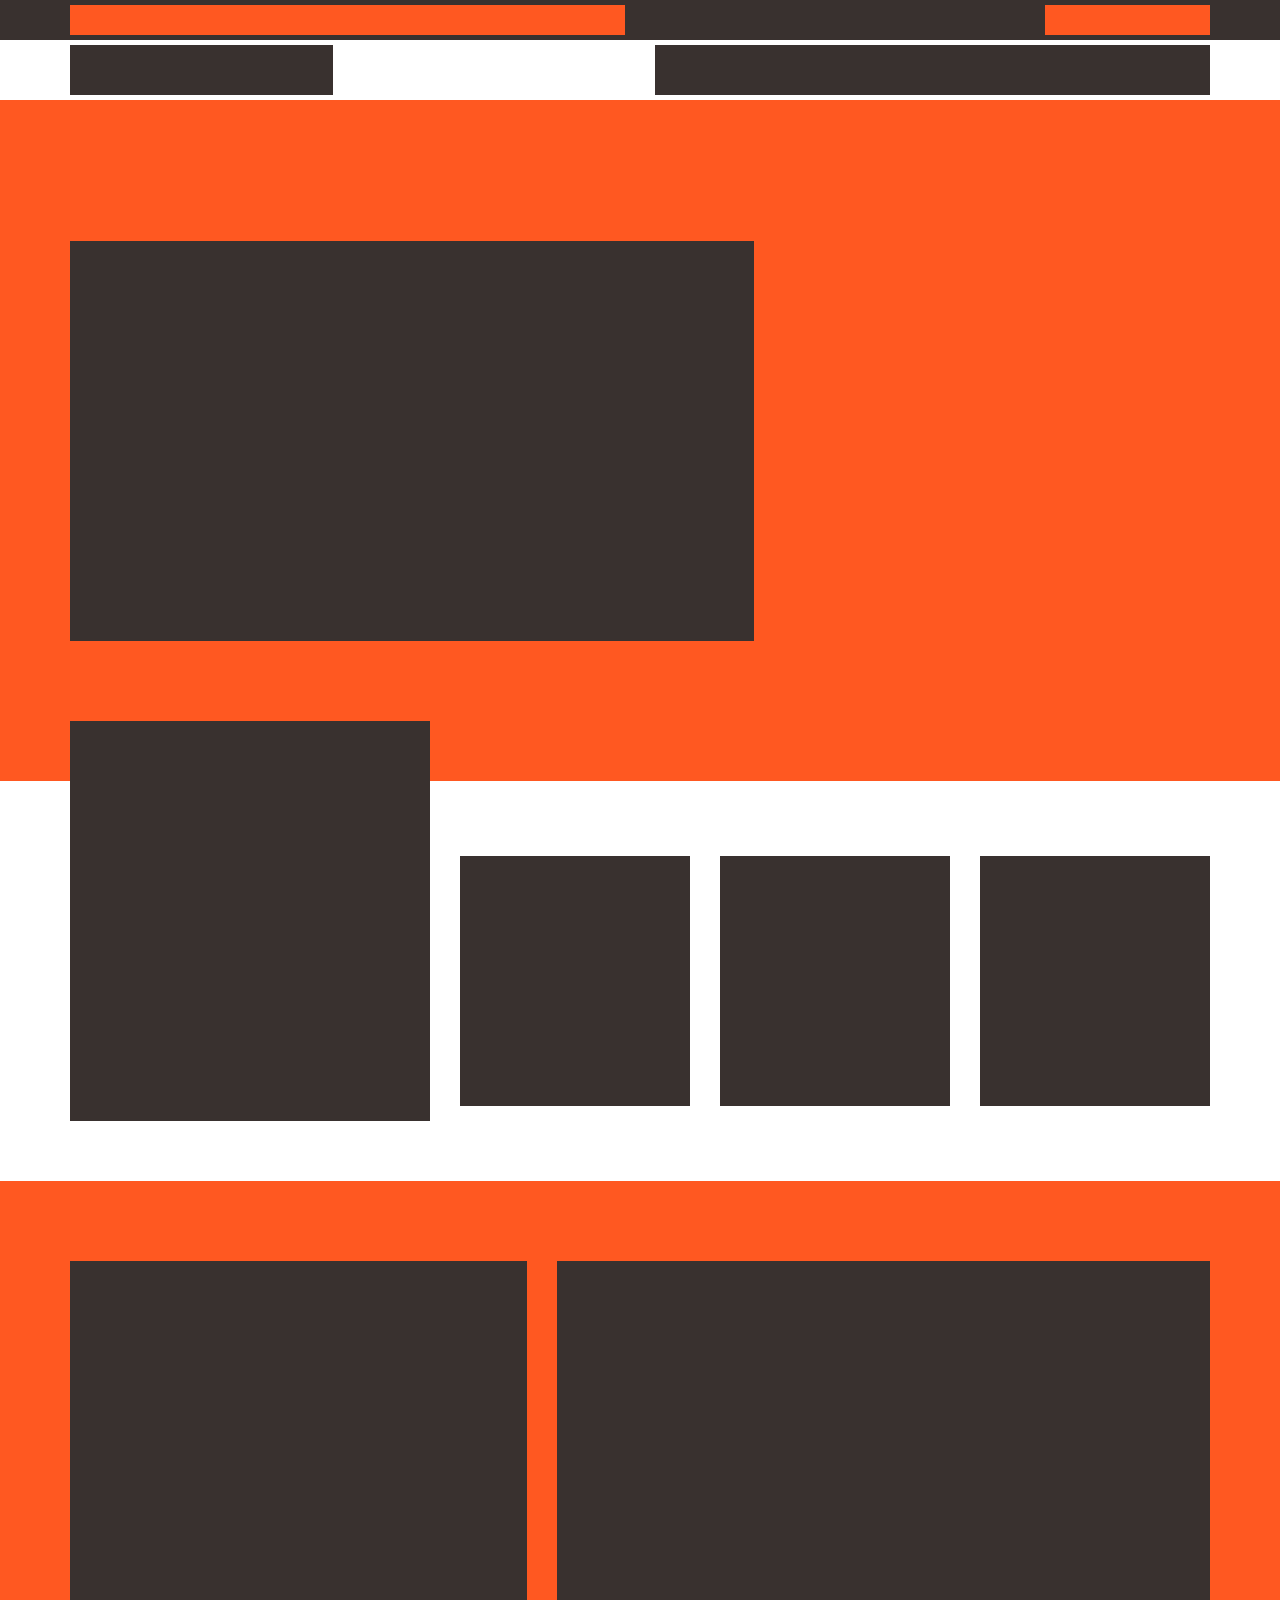
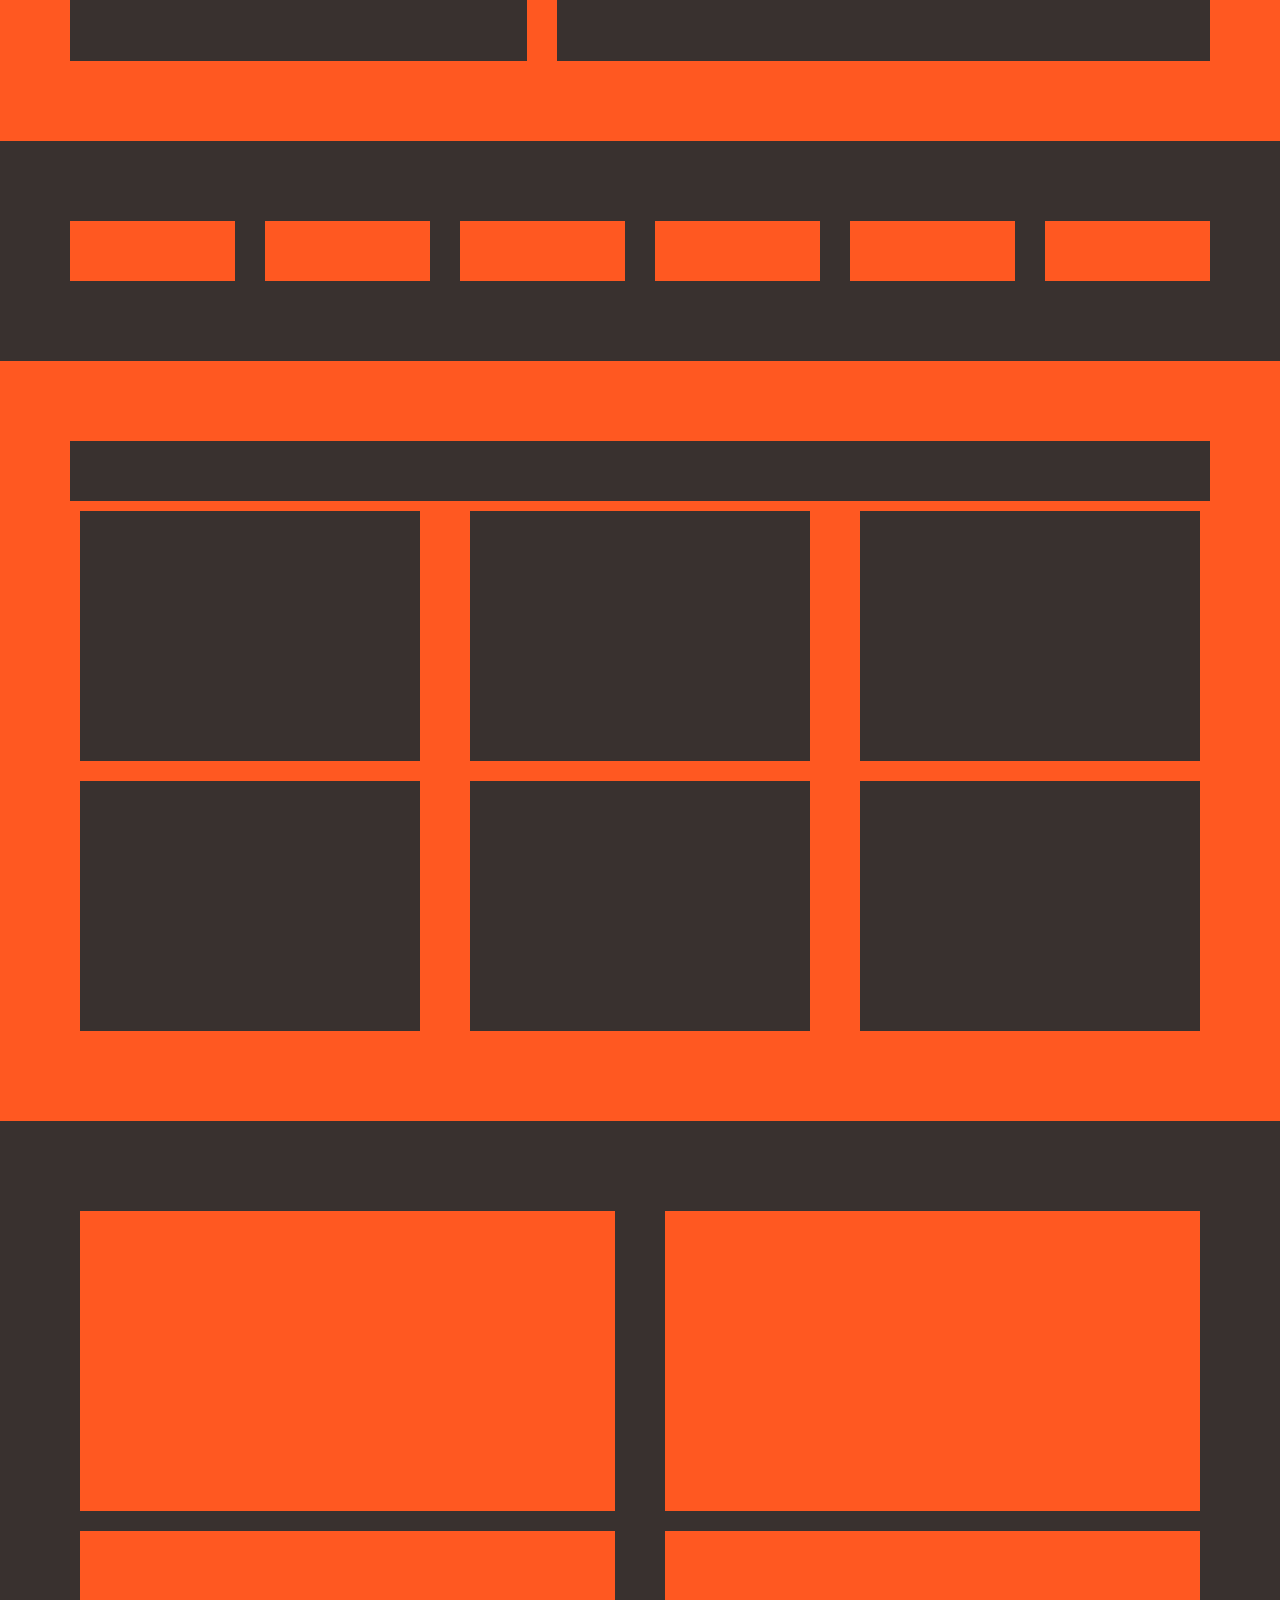
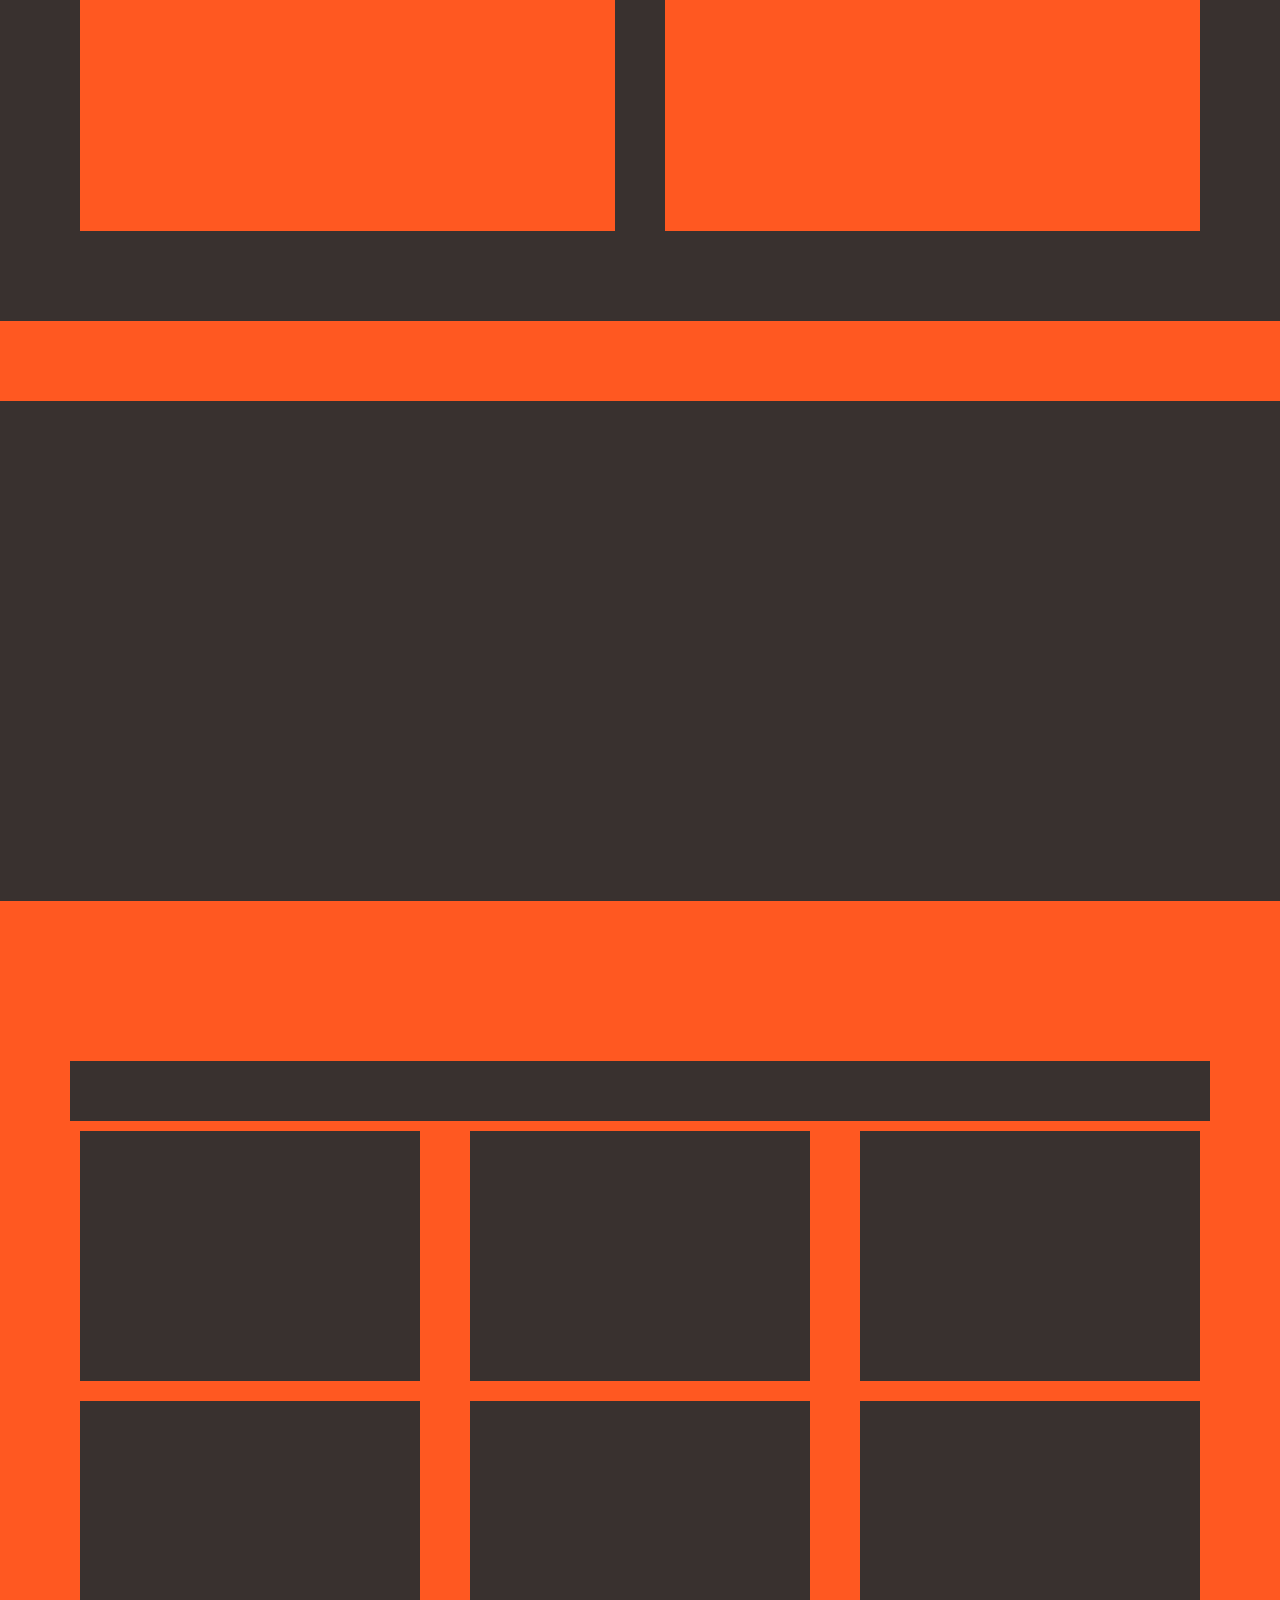
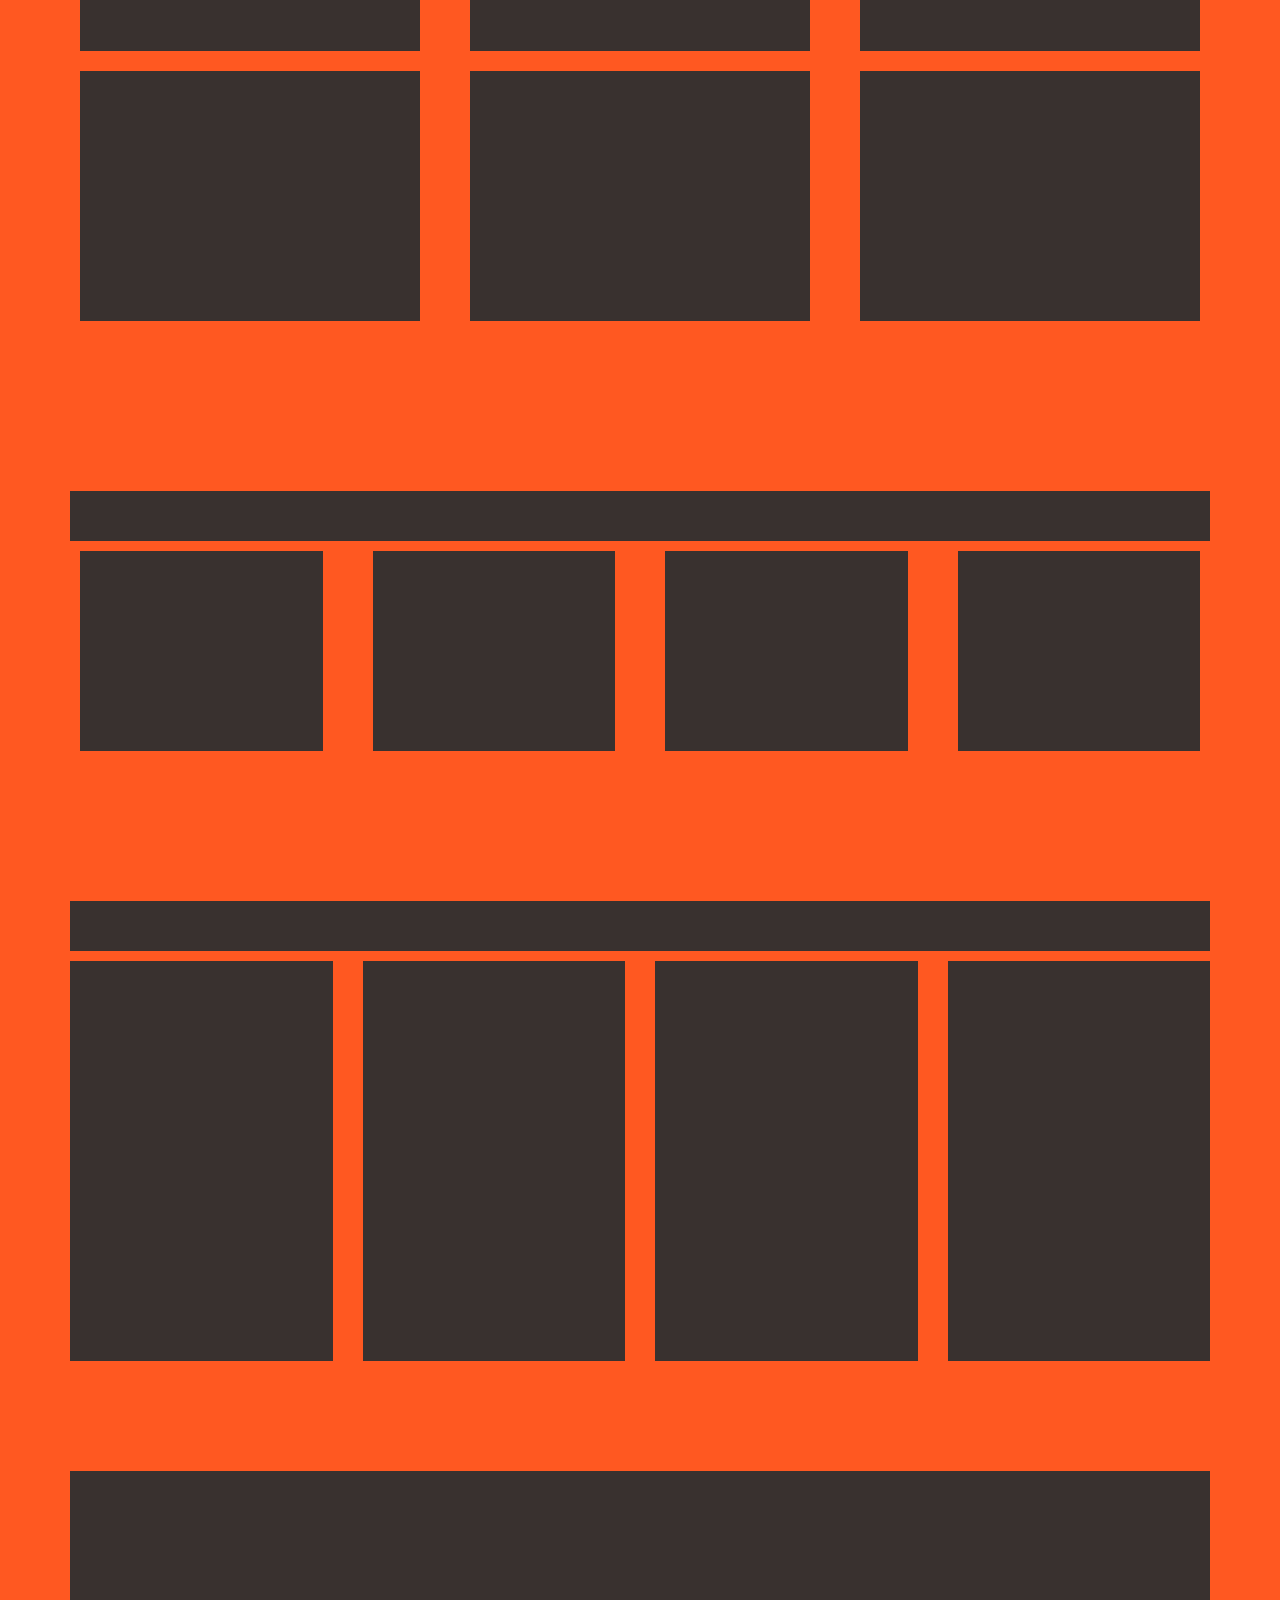
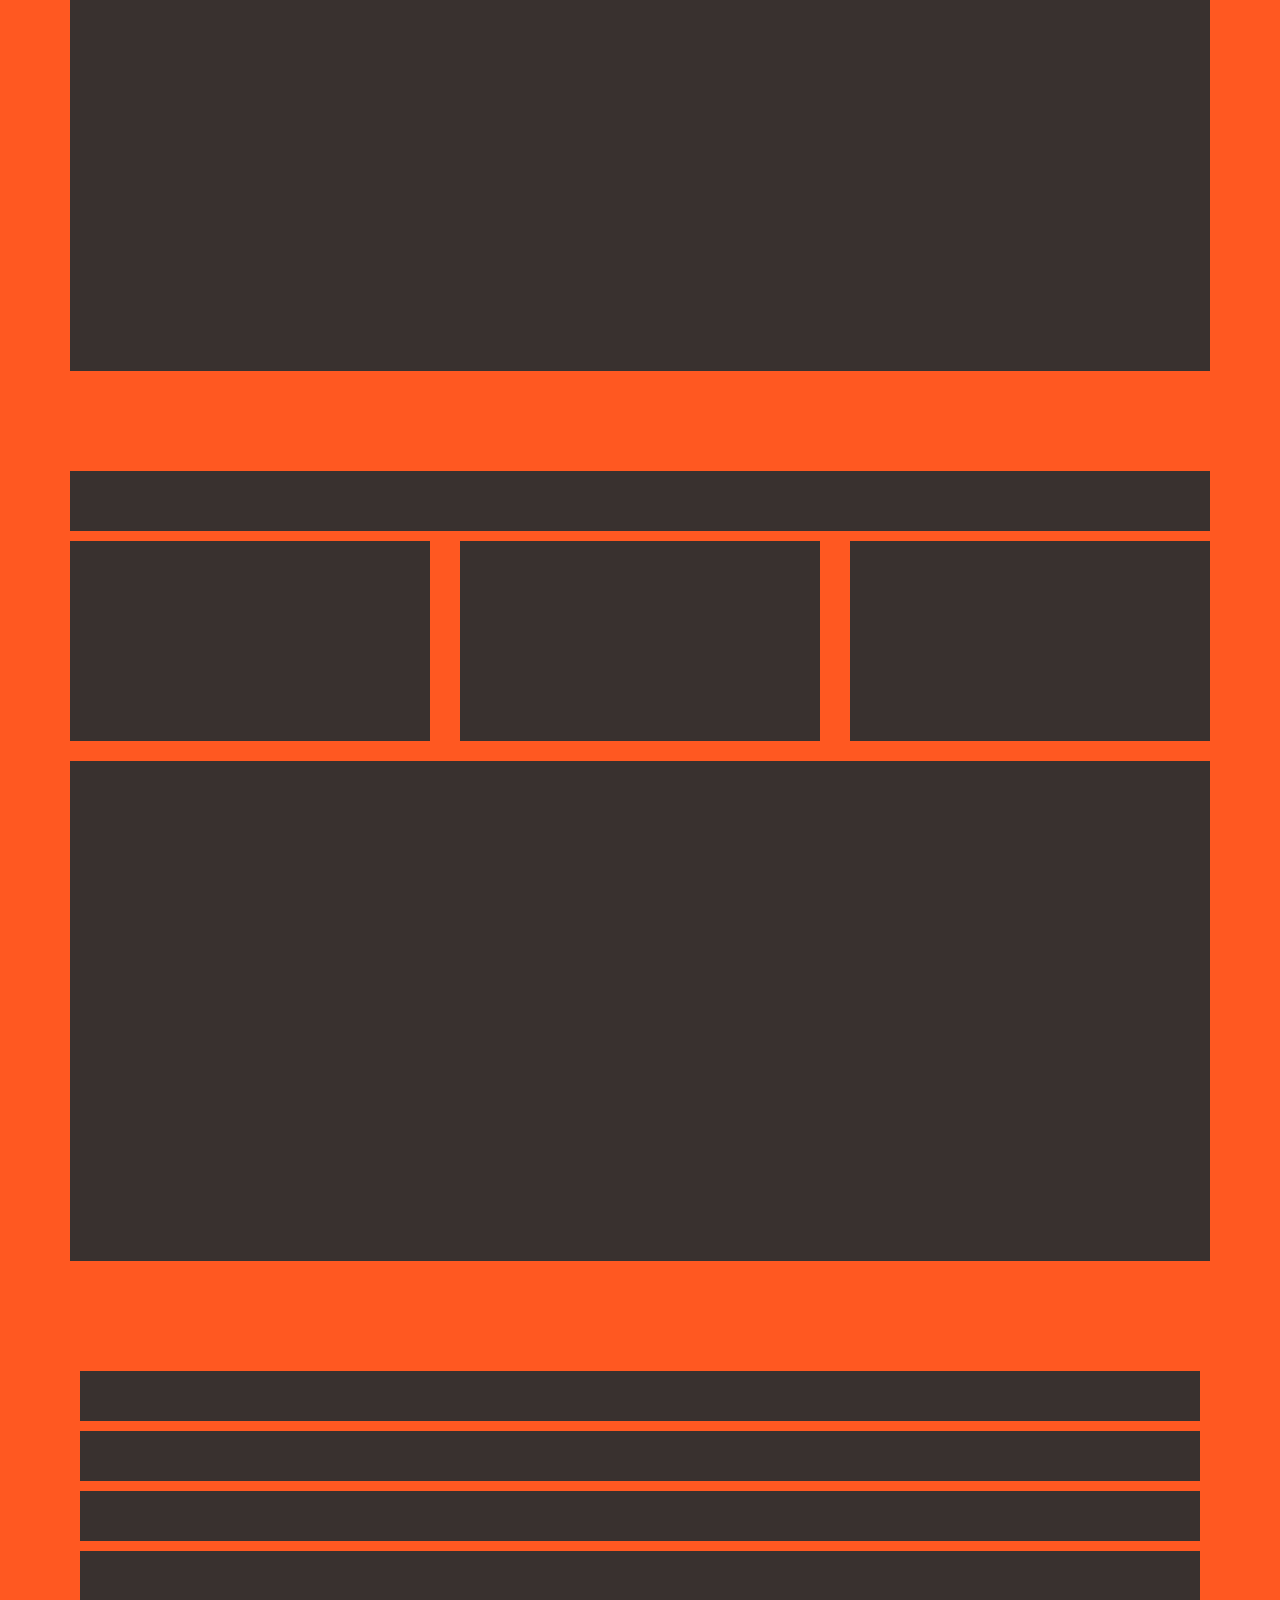
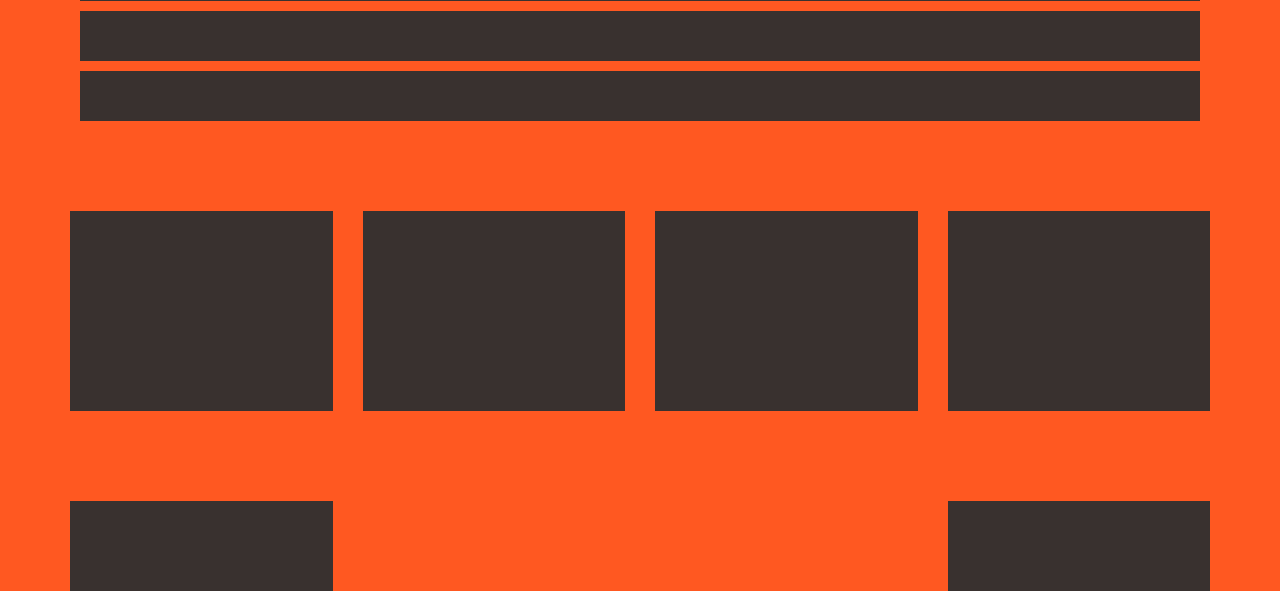
==== task/task-04/index.html @ 85b46bf4 "update" ====
<!DOCTYPE html>
<html>
<head>
   
   <meta charset="utf-8">
   <meta name="viewport" content="width=device-width,initial-scale=1.0">
   <title></title>
   <link rel="preconnect" href="https://fonts.googleapis.com">
<link rel="preconnect" href="https://fonts.gstatic.com" crossorigin>
<link href="https://fonts.googleapis.com/css2?family=Poppins:ital,wght@0,100;0,200;0,300;0,400;0,500;0,600;0,700;0,800;0,900;1,100;1,200;1,300;1,400;1,500;1,600;1,700;1,800;1,900&display=swap" rel="stylesheet">
<link rel="preconnect" href="https://fonts.googleapis.com">
<link rel="preconnect" href="https://fonts.gstatic.com" crossorigin>
<link href="https://fonts.googleapis.com/css2?family=Raleway:ital,wght@0,100;0,200;0,300;0,400;0,500;0,600;0,700;0,800;0,900;1,100;1,200;1,300;1,400;1,500;1,600;1,700;1,800;1,900&display=swap" rel="stylesheet">
<link rel="stylesheet" href="style.css">
<link rel="stylesheet" href="reset.css"> 
</head>
<body>
  <header class="headertop">
  <div class="headerinfo">
  <div class="container">
  <div class="row justify-content-space-between">
      <div class="col-lg-6">
	     <diV class="contactinfo">
      </div>
	   </div>
	  <div class="col-lg-2">
	     <div class="info-btn">
         </div>
	  </div>
	 
 
  </div>
  </div>
  </div>
  <!--header info ends -->
  <div class="navsection">
    <div class="container">
	  <div class="row justify-content-space-between">
	    <div class="col-lg-3">
		<h1 class="logo">
		<a href="#"></a>
		</h1>
		</div>
		<div class="col-lg-6">
		<nav class="navbar">
		</nav>
		</div>
	  </div>
	</div>
  </div>
  </header>
  
  <!-------------banner section-------->
  <section class="bannersection">
  <div class="container">
    <div class="bannercontent">
	</div>
  </div>
  </section>
  <!-------------banner end-------->
  <section class="whychoosesect">
  <div class="container">
   <div class="row align-items-center">
   <div class="col-lg-4">
       <div class="why-choose">
       </div>
	   </div>
        <div class="col-lg-8">
        <div class="row">
	    <div class="col-lg-4">
		<div class="chooseitem">
		</div>
		</div>
	<div class="col-lg-4">
		<div class="chooseitem">
		</div>
		</div>
	<div class="col-lg-4">
		<div class="chooseitem">
		</div>
		</div>
		</div>
        </div>
		</div>
		</div>
  </section>
  <!-------chooseend------->
  <section class="abt-section">
  <div class="container">
  <div class="row">
   <div class="col-lg-5">
     <div class="abt-img">
	 </div>
   </div>
   <div class="col-lg-7">
   <div class="abt-content">
   </div>
   </diV>
  </div>
  </div>
  </section>
  <!------about end----->
  <section class="clientlogosect">
  <div class="container">
  <div class="row">
  <diV class="col-lg-2">
   <div class="client-logo">
   </div>
  </div>
   <diV class="col-lg-2">
   <div class="client-logo">
   </div>
  </div>
   <diV class="col-lg-2">
   <div class="client-logo">
   </div>
  </div>
   <diV class="col-lg-2">
   <div class="client-logo">
   </div>
  </div>
   <diV class="col-lg-2">
   <div class="client-logo">
   </div>
  </div>
   <diV class="col-lg-2">
   <div class="client-logo">
   </div>
  </div>
  </div>
  </div>
  </section>
<!---------clientlogoend---------->
<section class="servicesect">
<div class="container">
<div class="sectiontitle">
</div>
<div class="row">
<div class="col-lg-4">
<div class="serviceitem">
</div>
</div>
<div class="col-lg-4">
<div class="serviceitem">
</div>
</div>
<div class="col-lg-4">
<div class="serviceitem">
</div>
</div>
<div class="col-lg-4">
<div class="serviceitem">
</div>
</div>
<div class="col-lg-4">
<div class="serviceitem">
</div>
</div>
<div class="col-lg-4">
<div class="serviceitem">
</div>
</div>
</div>
</div>
</section>
  <!--------sectionserviceend---------->
 <section class="protofilecessect">
 <div class="container">
 <div class="row">
 <div class="col-lg-6">
<div class="protofile">
</div>
</div>
<div class="col-lg-6">
<div class="protofile">
</div>
</div>
<div class="col-lg-6">
<div class="protofile">
</div>
</div>
<div class="col-lg-6">
<div class="protofile">
</div>
</div>
 </div>
 </div>
</section> 
<!----------------protofile end------------>
<section class="teamsect">

<div class="teamitem">

</div>
</section>

<!-----------------teamend---------------->
<section class="pricingsect">
<div class="container">
<div class="pricingtitle">
</div>
<div class="row">
<div class="col-lg-4">
<div class="pricingitem">
</div>
</div>
<div class="col-lg-4">
<div class="pricingitem">
</div>
</div>
<div class="col-lg-4">
<div class="pricingitem">
</div>
</div>
<div class="col-lg-4">
<div class="pricingitem">
</div>
</div>
<div class="col-lg-4">
<div class="pricingitem">
</div>
</div>
<div class="col-lg-4">
<div class="pricingitem">
</div>
</div>
<div class="col-lg-4">
<div class="pricingitem">
</div>
</div>
<div class="col-lg-4">
<div class="pricingitem">
</div>
</div>
<div class="col-lg-4">
<div class="pricingitem">
</div>
</div>
</div>
</div>
</section>
<!--------------pricing end----------------->
<section class="blogsect">
<div class="container">
<div class="blogtitle">
</div>
  <div class="row">
  <div class="col-lg-3">
  <div class="blogitem">
  </div>
  </div>
  <div class="col-lg-3">
  <div class="blogitem">
  </div>
  </div>
  <div class="col-lg-3">
  <div class="blogitem">
  </div>
  </div>
  <div class="col-lg-3">
  <div class="blogitem">
  </div>
  </div>
  </div>

</div>
</section>
<!------------------blog end-------->


<section class="buysection">
<div class="container">
<div class="buytitle">
</div>
<div class="row">
<div class="col-lg-3">
  <div class="buyitem">
  </div>
  </div>
  <div class="col-lg-3">
  <div class="buyitem">
  </div>
  </div>
  <div class="col-lg-3">
  <div class="buyitem">
  </div>
  </div>
  <div class="col-lg-3">
  <div class="buyitem">
  </div>
  </div>
  </div>
</div>
</div>
</section>
<!-------------------buy end--------------->
<section class="faqsection">
  <div class="container">
    <div class="faqcontent">
	</div>
  </div>
  </section>
 <!---------------faq end---------->
<section class="contectsect">
<div class="container">
<div class="contacttitle">
</div>
<div class="row">
<div class="col-lg-4">
  <div class="contactitem">
  </div>
  </div>
  <div class="col-lg-4">
  <div class="contactitem">
  </div>
  </div>
  <div class="col-lg-4">
  <div class="contactitem">
  </div>
  </div>
  </div>
</div>
</div>
<div class="container">
    <div class="formcontent">
	</div>
  </div>
</section>

  
 
<!-------------contact end---------->
 <section class="subssection">
 <div class="container">
    <div class="subscontent">
	</div>
	 <div class="subscontent">
	</div>
	 <div class="subscontent">
	</div>
	 <div class="subscontent">
	</div>
	 <div class="subscontent">
	</div>
	<div class="subscontent">
	</div>
  </div>
  </section> 
 <!-----------subs end------------->
	<footer>
  <section class="footsect">
     <div class="container">
	 <div class="row">
	  <div class="col-lg-3">
	  <div class="fontitem">
	  </div>
	  </div>
	   <div class="col-lg-3">
	  <div class="fontitem">
	  </div>
	  </div>
	   <div class="col-lg-3">
	  <div class="fontitem">
	  </div>
	  </div>
	   <div class="col-lg-3">
	  <div class="fontitem">
	  </div>
	  </div>
	 </div> 
	 </div>
	</section>
<!-------------section end 	 ----------->
 <section class="authorsection">
  <div class="container">
  <div class="row justify-content-space-between">
    <div class="col-lg-3">
    <div class="authorcontent">
	</div>
  </div>
  <div class="col-lg-3">
    <div class="fontcontent">
	</div>
  </div>
  </div>
  </div>
  </section> 
  </footer>
  
  
</body>
</html>
---- task/task-04/style.css ----
*{
	padding:0;
	margin:0;
	border-size:border-box;
}
.container{
	width:1170px;
	margin:0 auto;
	padding:0 15px;
	}
.row{
	display:flex;
	flex-wrap:wrap;
	margin-left:-15px;
	margin-right:-15px;
	}
.row> *{
	width:100%;
	padding:0 15px;
}	
.col-lg-1{
	width:8.33%;
}
.col-lg-2{
	width:16.66%;
}	
.col-lg-3{
	width:25%;
}	
.col-lg-4{
	width:33.33%;
}	
	.col-lg-5{
	width:41.66%;
}	
	.col-lg-6{
	width:50%;
}	
	.col-lg-7{
	width:58.33%;
}	
	.col-lg-8{
	width:66.66%;
}	
	.col-lg-9{
	width:75%;
}	
	.col-lg-10{
	width:83.33%;
}	
	.col-lg-11{
	width:91.66%;
}	
	.col-lg-12{
	width:100%;
}	

.justify-content-start{
	justify-content:flex-start !important;
}
.justify-content-end{
	justify-content:flex-end !important;
}
.justify-content-space-around{
	justify-content:space-around !important;
}
.justify-content-space-between{
	justify-content:space-between !important;
}
.justify-content-space-evenly{
	justify-content:space-evenly!important;
}

.align-items-start{
	align-items:flex-start !important;
}
.align-items-end{
	align-items:flex-end !important;
}
.align-items-center{
	align-items:center !important;
}
.align-items-baseline{
	align-items:baseline !important;
}
	
				
	
/*=========== header style ========*/	
.headertop{
	background-color:#fff;
	border-bottom:solid 1px #ff5821;
	}
.headerinfo{
	background-color:#39312f;
	padding:5px 0;
}	
.contactinfo{
	height:30px;
	background-color:#ff5821;
}
.info-btn{
	background-color:#ff5821;
	height:100%;
}
.navsection{
	padding:5px 0;
}
.logo{
	background-color:#39312f;
	height:50px;
	
}
.navbar{
	background-color:#39312f;
	height:50px;
}
/*------------banner style-----*/
.bannersection{
	background-color:#ff5821;
	padding:140px 0;
}
.bannercontent{
	background-color:#39312f;
	height:400px;
	width:60%;
}
/*------------whychoose------*/
.whychoosesect{
	background-color:white;
	
}
.why-choose{
	background-color:#39312f;
	height:400px;
	position:relative;
	bottom:60px;

}
.chooseitem{
	background-color:#39312f;
	height:250px;
	
}
/*----------aboutsection---------*/
.abt-section{
	background-color:#ff5821;
	padding:80px 0;
}
.abt-img{
	background-color:#39312f;
	height:400px;
}
.abt-content{
	background-color:#39312f;
	height:400px;
}
/*-----------clientsection----------*/
.clientlogosect{
	background-color:#39312f;
	padding:80px 0;
}
.client-logo{
	background-color:#ff5821;
	height:60px;
}
/*--------servicesection--------*/
.servicesect{
	background-color:#ff5821;
	padding:80px 0;
}
.sectiontitle{
	background-color:#39312f;
	height:60px;
}
.serviceitem{
	background-color:#39312f;
	height:250px;
	margin:10px;
}
/*----------protofile--------*/
.protofilecessect{
	background-color:#39312f;
	padding:80px 0;
	
	}
.protofile{
	background-color:#ff5821;
	height:300px;
	margin:10px;
	
}
/*------------team section---------*/
.teamsect{
	background-color:#ff5821;
	padding:80px 0;
}
.teamitem{
	background-color:#39312f;
	height:500px;
}
/*---------pricing----------*/
.pricingsect{
	background-color:#ff5821;
	padding:80px 0;
}
.pricingtitle{
	background-color:#39312f;
	height:60px;
}
.pricingitem{
	background-color:#39312f;
	height:250px;
	margin:10px;
}
/*---------blog------------*/
.blogsect{
	background-color:#ff5821;
	padding:80px 0;
}
.blogtitle{
	background-color:#39312f;
	height:50px;
	}
.blogitem{
	background-color:#39312f;
	height:200px;
	margin:10px;	
}
/*----------buy-----------*/
.buysection{
	background-color:#ff5821;
	padding:60px 0;
}
.buytitle{
	background-color:#39312f;
	height:50px;
	}
.buyitem{
	background-color:#39312f;
	height:400px;
	margin-top:10px;
}
/*----------faq-----------*/
.faqsection{
	background-color:#ff5821;
	padding:50px 0;
}
.faqcontent{
	background-color:#39312f;
	height:500px;
	width:100%;
	
}
/*-------------contact--------*/
.contectsect{
	background-color:#ff5821;
	padding:50px 0;
}
.contacttitle{
	background-color:#39312f;
	height:60px;
}
.contactitem{
	background-color:#39312f;
	height:200px;
	margin-top:10px;
}
.formsection{
	background-color:#ff5821;
	margin-top:50px 0;
}
.formcontent{
	background-color:#39312f;
	margin-top:20px;
	height:500px;
	width:100%;

}
/*--------------subscribe---------*/
.subssection{
	background-color:#ff5821;
	padding:50px 0px;
}
.subscontent{
	background-color:#39312f;
	height:50px;
	margin:10px;
}
/*---------------author-----------*/
.footsect{
	
	background-color:#ff5821;
	padding:90px 0;

}
.fontitem{
	background-color:#39312f;
	height:200px;
	margin-top:-60px;
	
}

/*-----------------author end--------------*/
.authorsection{
	background-color:#ff5821;
}
.authorcontent{
	background-color:#39312f;
	height:90px;
}
.fontcontent{
	background-color:#39312f;
	height:90px;
}
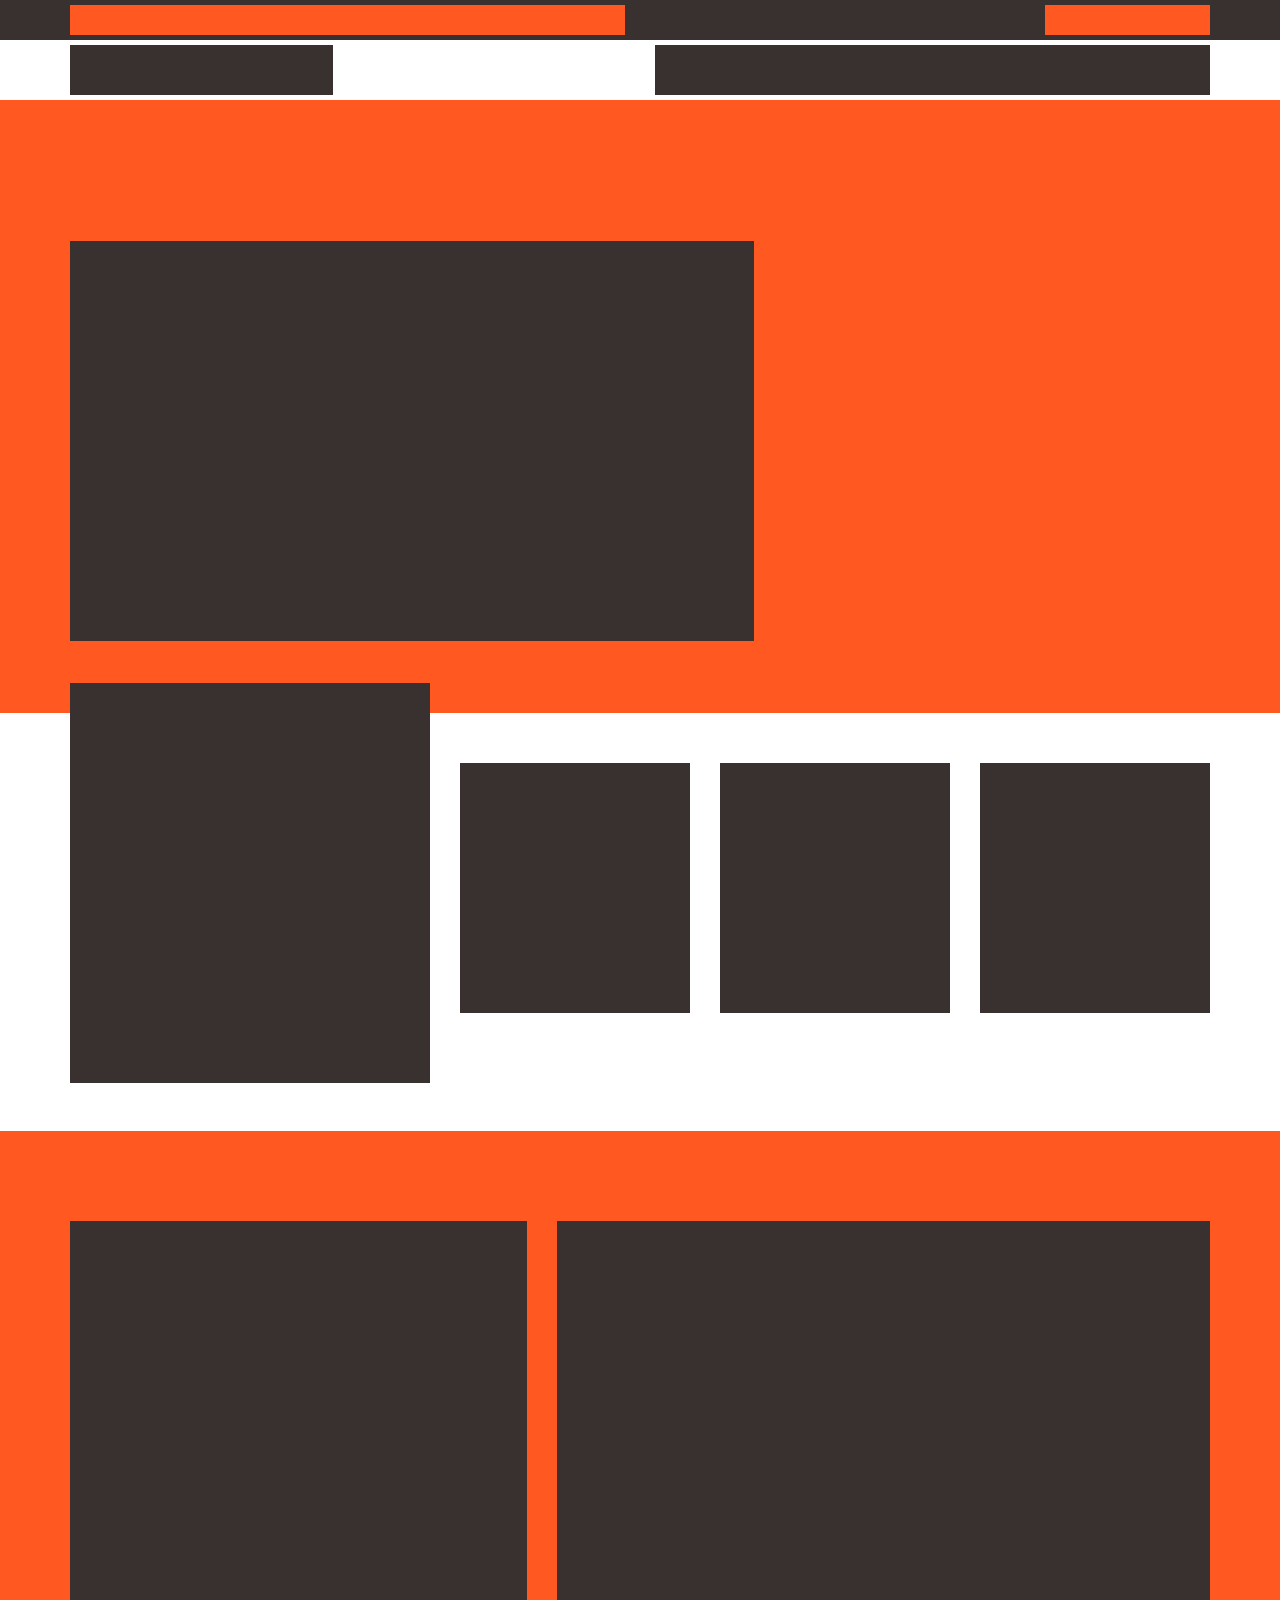
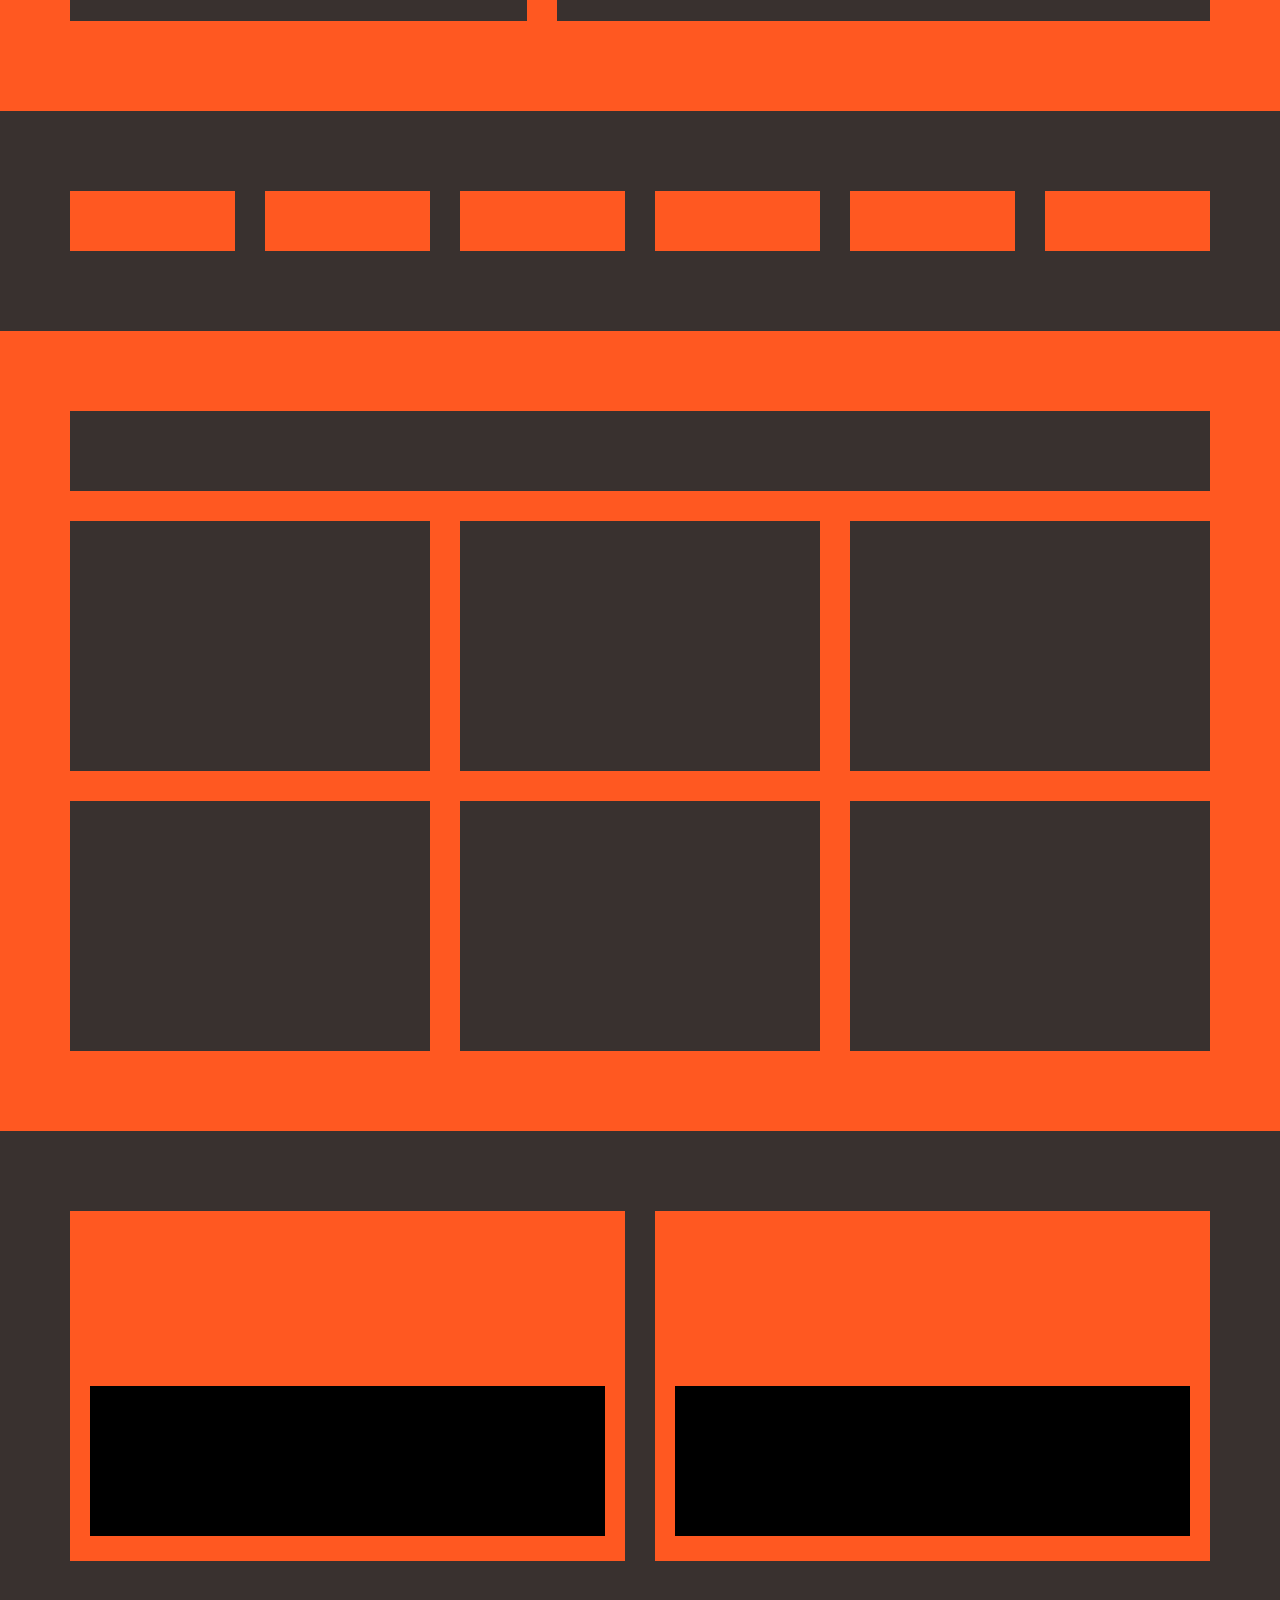
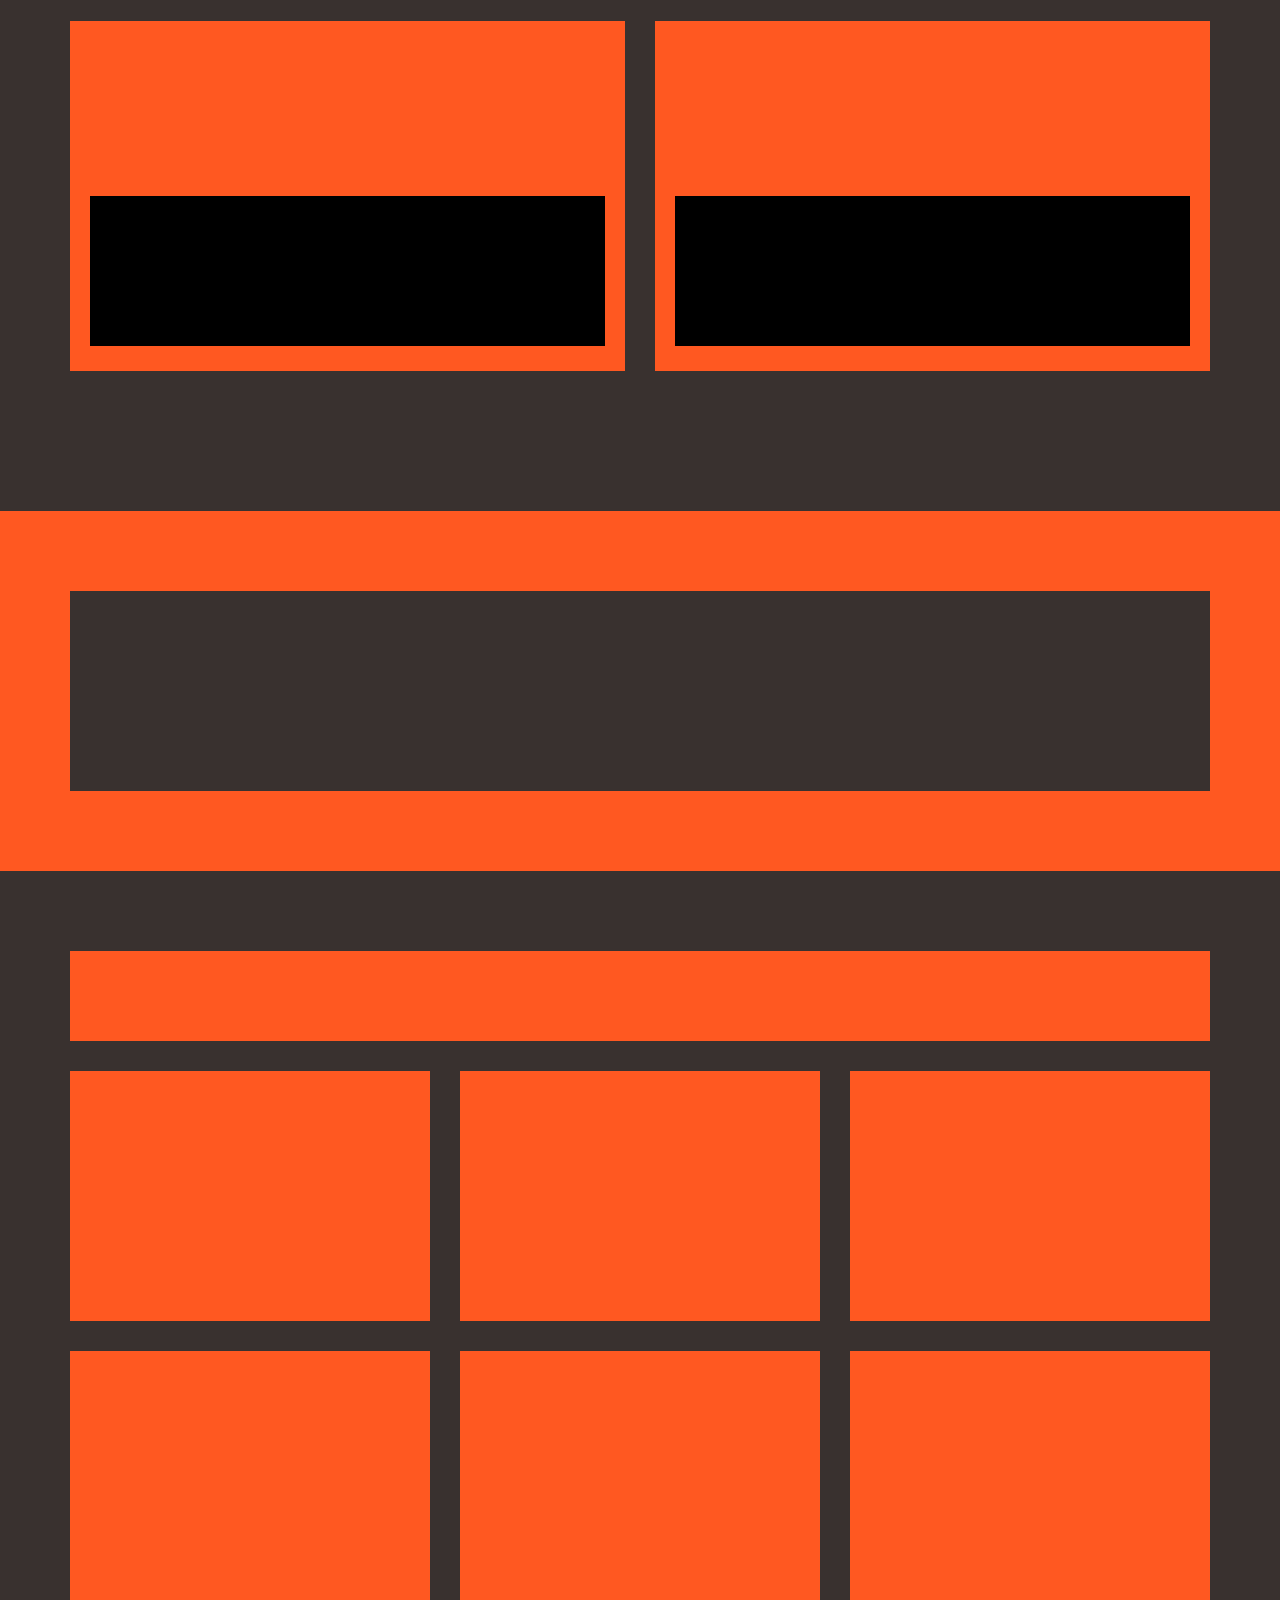
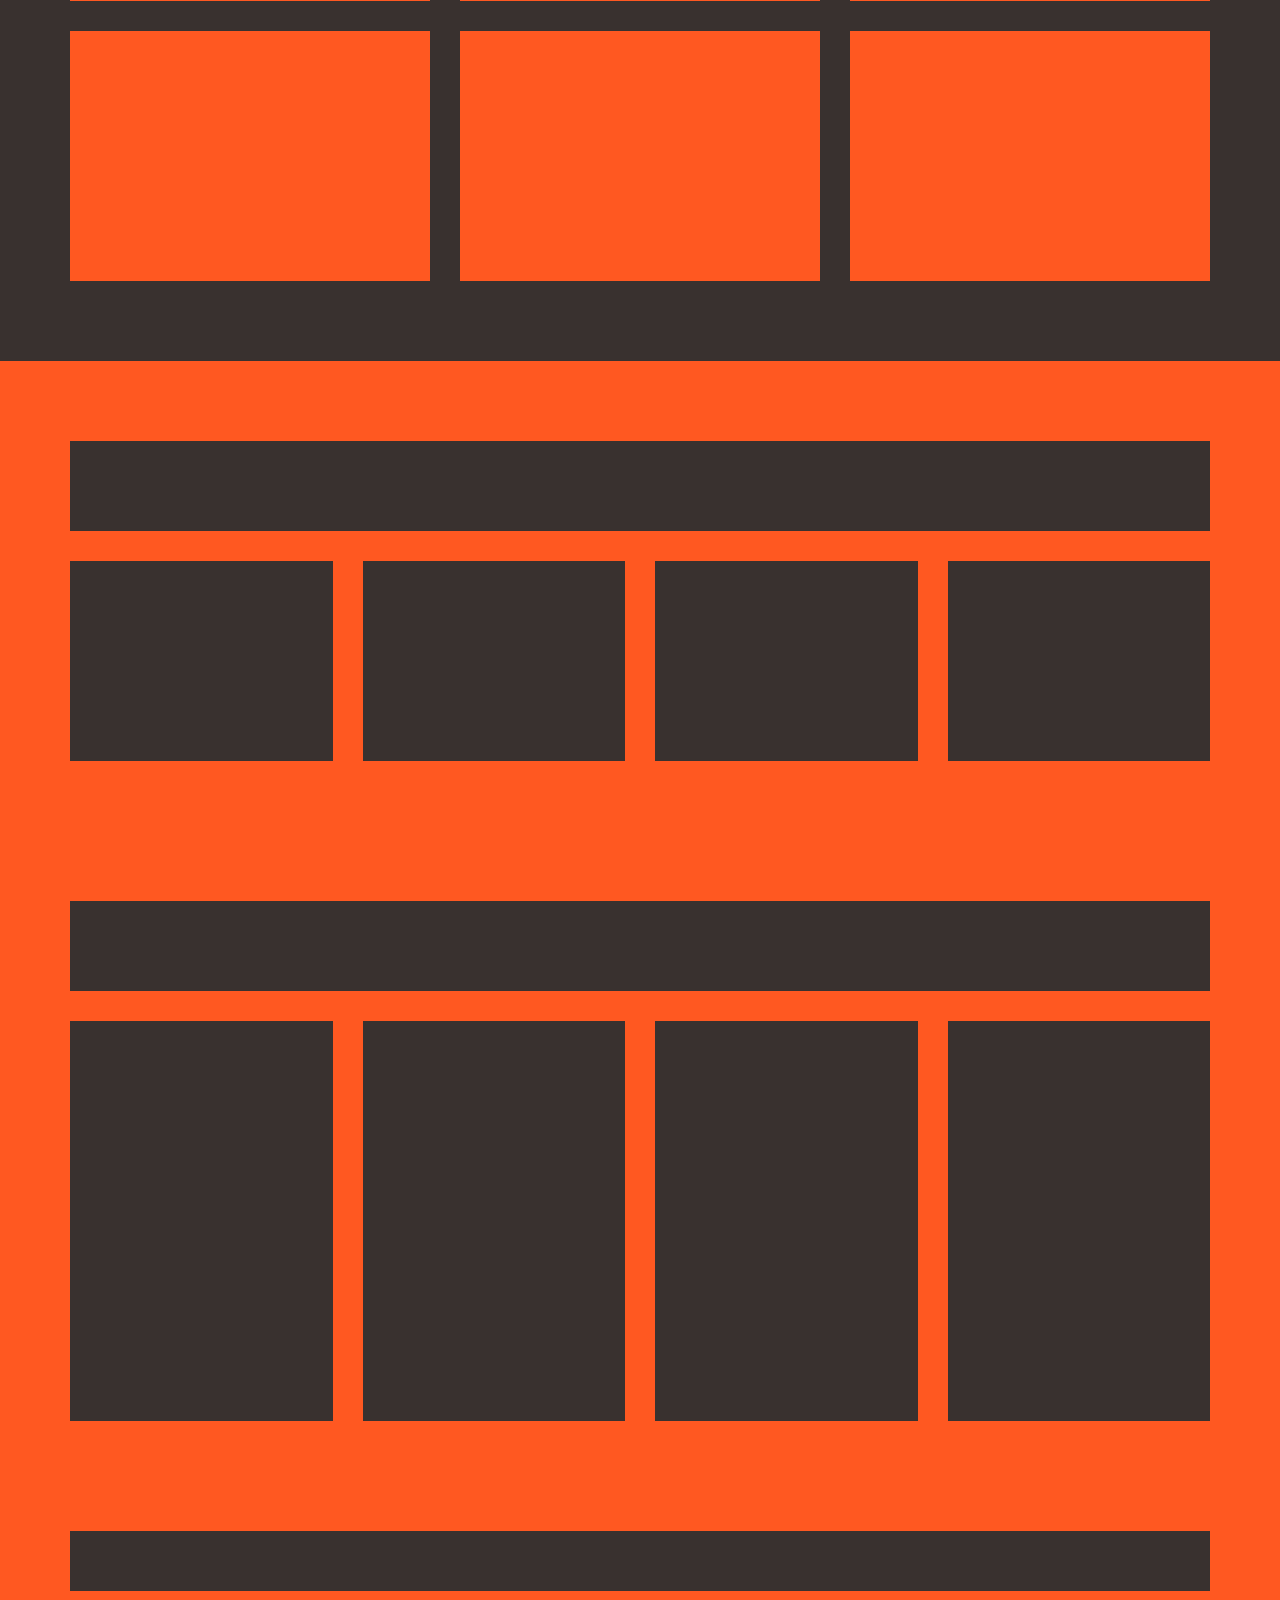
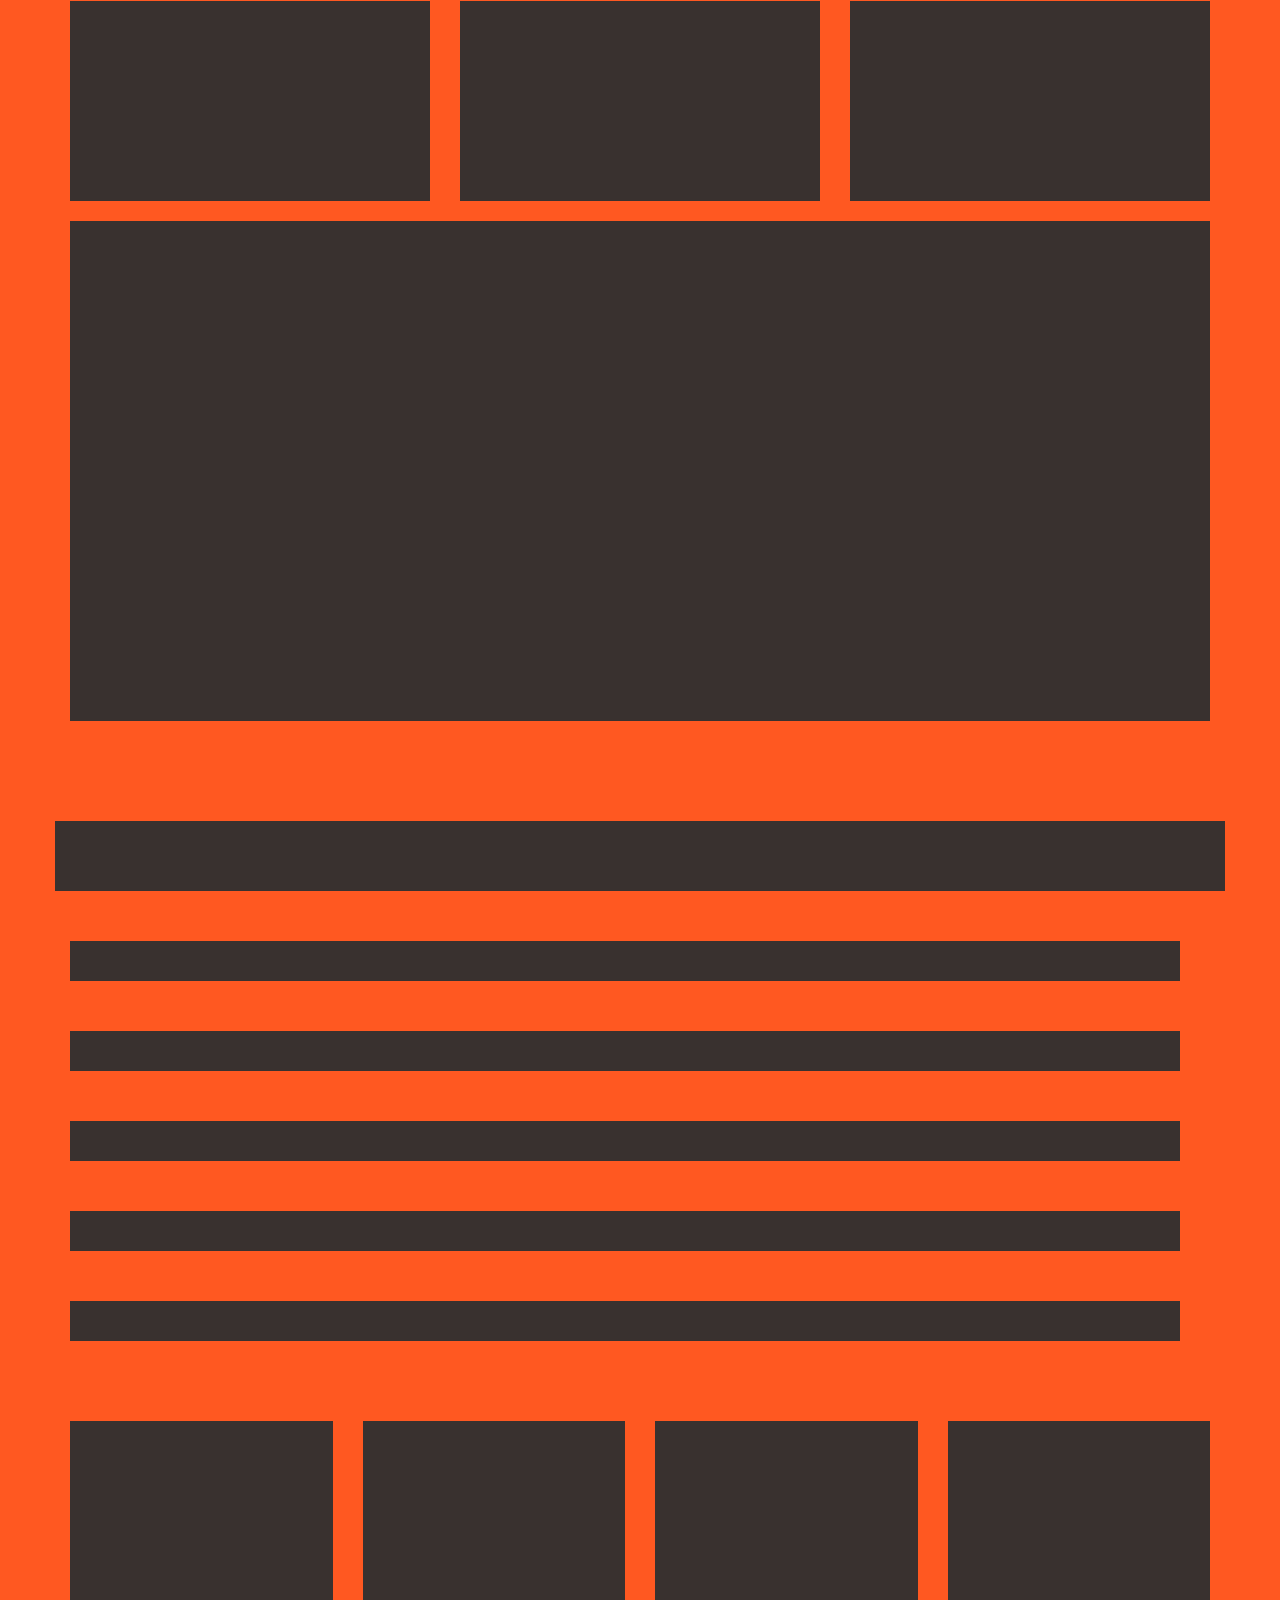
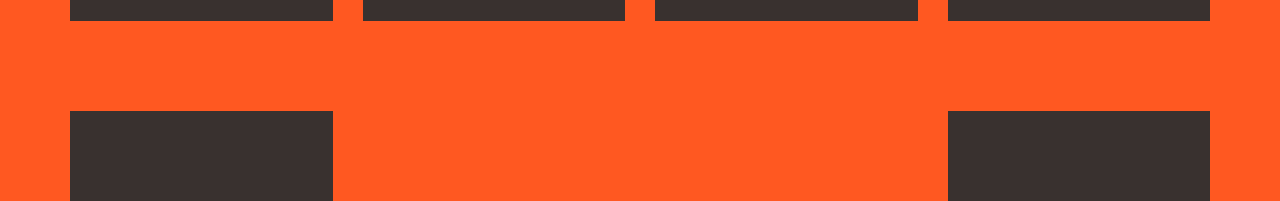
==== commit 383d3b68: "update" ====
--- a/task/task-04/index.html
+++ b/task/task-04/index.html
@@ -3,7 +3,7 @@
 <head>
    
    <meta charset="utf-8">
-   <meta name="viewport" content="width=device-width,initial-scale=1.0">
+   <meta name="viewport" content="width=device-width,initial-scale=0">
    <title></title>
    <link rel="preconnect" href="https://fonts.googleapis.com">
 <link rel="preconnect" href="https://fonts.gstatic.com" crossorigin>
@@ -169,18 +169,26 @@
  <div class="row">
  <div class="col-lg-6">
 <div class="protofile">
+<div class="protofileitem">
+</div>
 </div>
 </div>
 <div class="col-lg-6">
 <div class="protofile">
+<div class="protofileitem">
+</div>
 </div>
 </div>
 <div class="col-lg-6">
 <div class="protofile">
+<div class="protofileitem">
+</div>
 </div>
 </div>
 <div class="col-lg-6">
 <div class="protofile">
+<div class="protofileitem">
+</div>
 </div>
 </div>
  </div>
@@ -188,10 +196,11 @@
 </section> 
 <!----------------protofile end------------>
 <section class="teamsect">
-
+<div class="container">
 <div class="teamitem">
 
 </div>
+<div>
 </section>
 
 <!-----------------teamend---------------->
@@ -294,13 +303,7 @@
 </div>
 </section>
 <!-------------------buy end--------------->
-<section class="faqsection">
-  <div class="container">
-    <div class="faqcontent">
-	</div>
-  </div>
-  </section>
- <!---------------faq end---------->
+
 <section class="contectsect">
 <div class="container">
 <div class="contacttitle">
@@ -332,18 +335,24 @@
 <!-------------contact end---------->
  <section class="subssection">
  <div class="container">
+    <div class="row">
     <div class="subscontent">
 	</div>
-	 <div class="subscontent">
-	</div>
-	 <div class="subscontent">
-	</div>
-	 <div class="subscontent">
-	</div>
-	 <div class="subscontent">
-	</div>
-	<div class="subscontent">
-	</div>
+	<div class="row">
+	<div>
+	 <div class="subscontentitem">
+	</div>
+	 <div class="subscontentitem">
+	</div>
+	 <div class="subscontentitem">
+	</div>
+	 <div class="subscontentitem">
+	</div>
+	<div class="subscontentitem">
+	</div>
+  </div>
+  </div>
+  </div>
   </div>
   </section> 
  <!-----------subs end------------->
--- a/task/task-04/style.css
+++ b/task/task-04/style.css
@@ -56,7 +56,7 @@
 }	
 
 .justify-content-start{
-	justify-content:flex-start !important;
+	justify-content:flex-star/t !important;
 }
 .justify-content-end{
 	justify-content:flex-end !important;
@@ -128,13 +128,17 @@
 /*------------whychoose------*/
 .whychoosesect{
 	background-color:white;
+	position:relative;
+	top:-68px;
 	
 }
 .why-choose{
 	background-color:#39312f;
+	margin-bottom:-50px;
 	height:400px;
 	position:relative;
-	bottom:60px;
+	bottom:30px;
+	
 
 }
 .chooseitem{
@@ -145,7 +149,7 @@
 /*----------aboutsection---------*/
 .abt-section{
 	background-color:#ff5821;
-	padding:80px 0;
+	padding:90px 0;
 }
 .abt-img{
 	background-color:#39312f;
@@ -171,24 +175,29 @@
 }
 .sectiontitle{
 	background-color:#39312f;
-	height:60px;
+	height:80px;
 }
 .serviceitem{
 	background-color:#39312f;
 	height:250px;
-	margin:10px;
+	margin-top:30px;
 }
 /*----------protofile--------*/
 .protofilecessect{
 	background-color:#39312f;
 	padding:80px 0;
-	
 	}
 .protofile{
 	background-color:#ff5821;
-	height:300px;
-	margin:10px;
-	
+    height: 350px;
+    margin-bottom: 60px;
+    padding: 20px;
+    padding-top: 175px;
+}
+
+.protofileitem{
+    background-color: #000;
+    height:150px;
 }
 /*------------team section---------*/
 .teamsect{
@@ -197,21 +206,21 @@
 }
 .teamitem{
 	background-color:#39312f;
-	height:500px;
+	height:200px;
 }
 /*---------pricing----------*/
 .pricingsect{
-	background-color:#ff5821;
+	background-color:#39312f;
 	padding:80px 0;
 }
 .pricingtitle{
-	background-color:#39312f;
-	height:60px;
+	background-color:#ff5821;
+	height:90px;
 }
 .pricingitem{
-	background-color:#39312f;
+	background-color:#ff5821;
 	height:250px;
-	margin:10px;
+	margin-top:30px;
 }
 /*---------blog------------*/
 .blogsect{
@@ -220,12 +229,12 @@
 }
 .blogtitle{
 	background-color:#39312f;
-	height:50px;
+	height:90px;
 	}
 .blogitem{
 	background-color:#39312f;
 	height:200px;
-	margin:10px;	
+	margin-top:30px;	
 }
 /*----------buy-----------*/
 .buysection{
@@ -234,17 +243,17 @@
 }
 .buytitle{
 	background-color:#39312f;
-	height:50px;
+	height:90px;
 	}
 .buyitem{
 	background-color:#39312f;
 	height:400px;
-	margin-top:10px;
+	margin-top:30px;
 }
 /*----------faq-----------*/
 .faqsection{
 	background-color:#ff5821;
-	padding:50px 0;
+	padding:30px 0;
 }
 .faqcontent{
 	background-color:#39312f;
@@ -284,9 +293,15 @@
 }
 .subscontent{
 	background-color:#39312f;
-	height:50px;
-	margin:10px;
-}
+	height:70px;
+	
+}
+.subscontentitem{
+	background-color:#39312f;
+	height:40px;
+	margin-top:50px;
+}
+
 /*---------------author-----------*/
 .footsect{
 	
